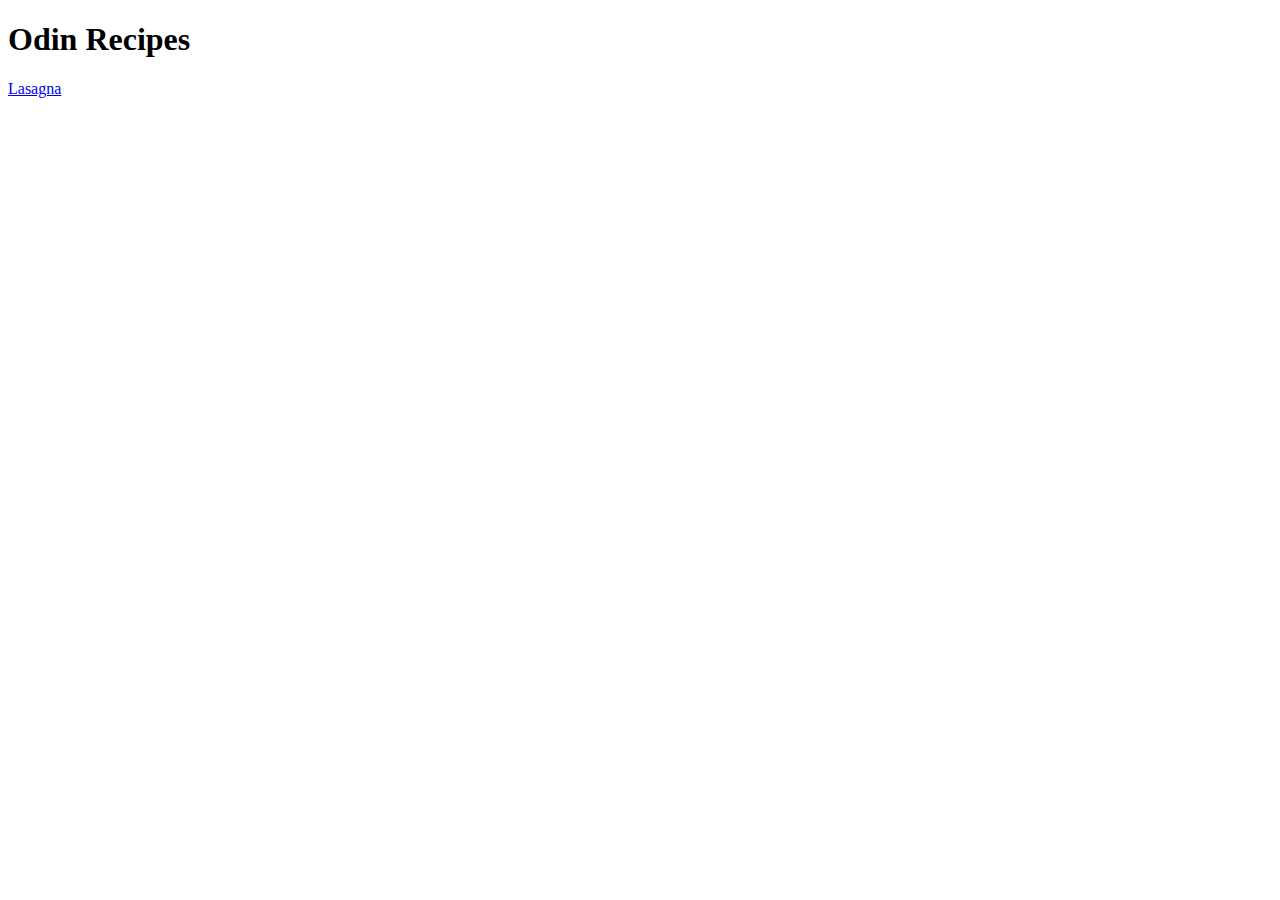
==== index.html @ b56e676e "Added Index page and linked first recipe" ====
<!DOCTYPE html>
<html lang="en">
<head>
      <meta charset="UTF-8">
      <meta http-equiv="X-UA-Compatible" content="IE=edge">
      <meta name="viewport" content="width=device-width, initial-scale=1.0">
      <title>Document</title>
</head>
<body>
      <h1>Odin Recipes</h1>
      <a href="lasagna.html">Lasagna</a>
</body>
</html>
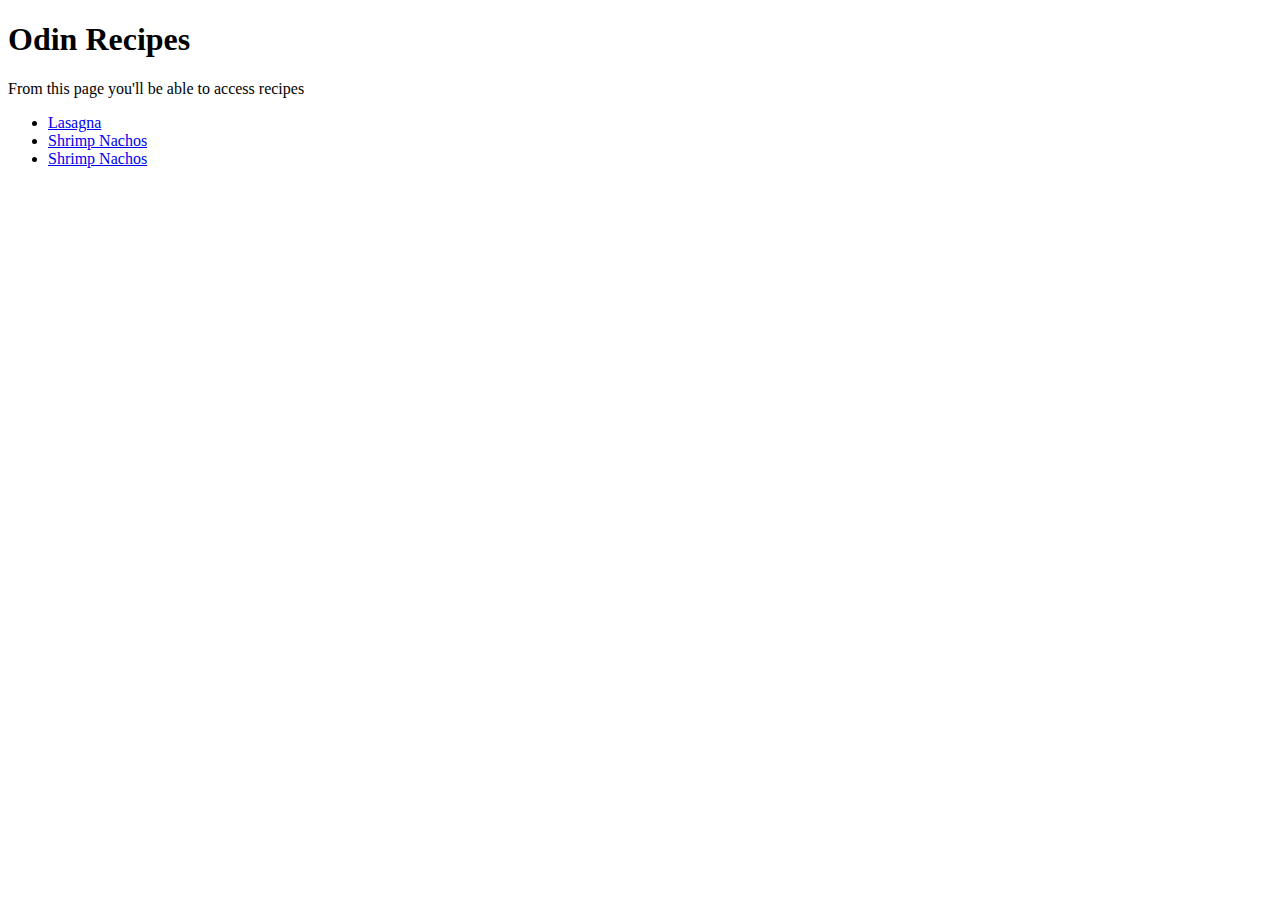
==== commit af8b39e9: "Added all the recipes and completed Index page" ====
--- a/index.html
+++ b/index.html
@@ -8,6 +8,11 @@
 </head>
 <body>
       <h1>Odin Recipes</h1>
-      <a href="lasagna.html">Lasagna</a>
+      <p>From this page you'll be able to access recipes</p>
+      <ul>
+            <li><a href="./recipes/lasagna.html">Lasagna</a></li>
+            <li><a href="./recipes/shrimp_nachos">Shrimp Nachos</a></li>
+            <li><a href="./recipes/crepes">Shrimp Nachos</a></li>
+      </ul>
 </body>
 </html>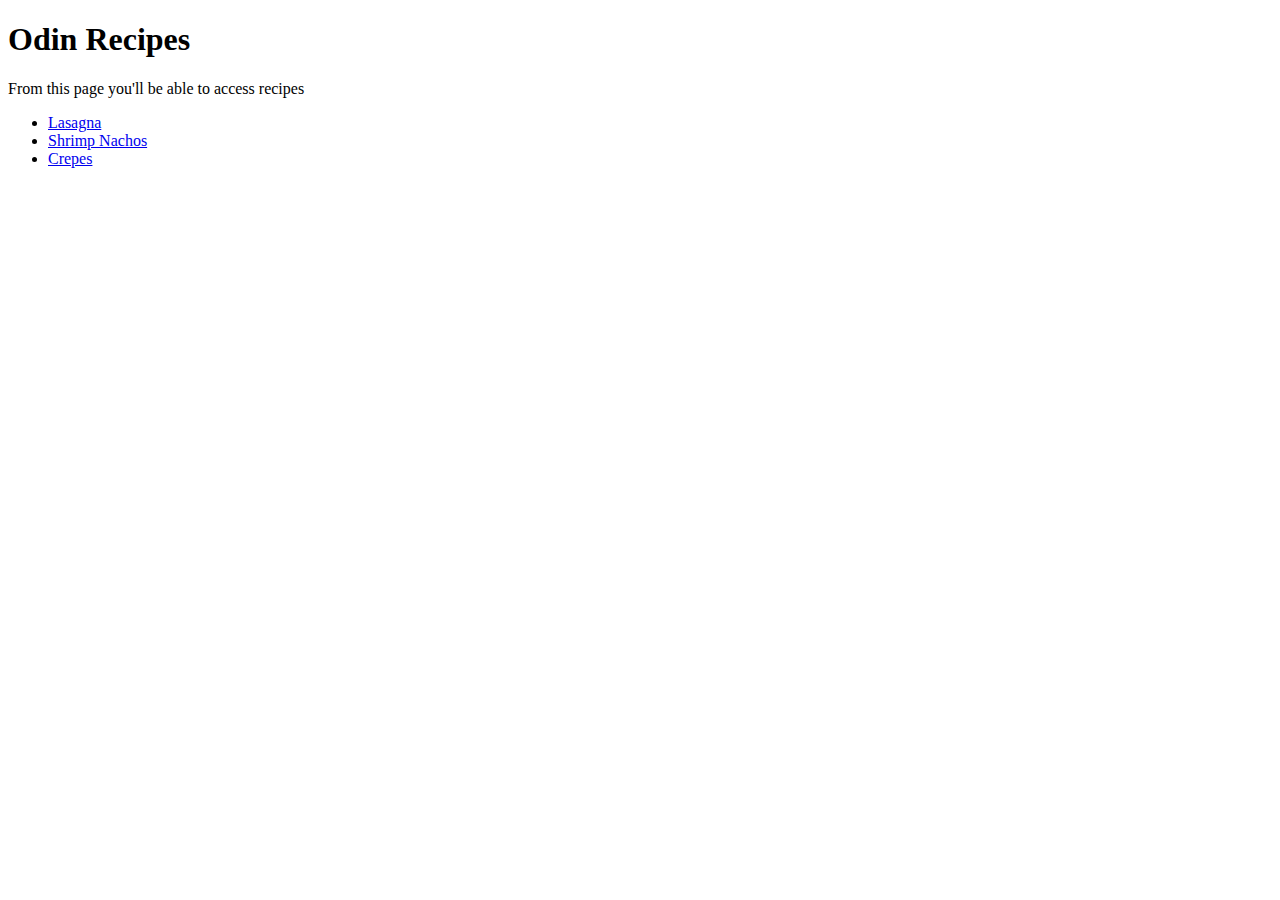
==== commit d66fe626: "Forgot to add extensions to recipe pages" ====
--- a/index.html
+++ b/index.html
@@ -11,8 +11,8 @@
       <p>From this page you'll be able to access recipes</p>
       <ul>
             <li><a href="./recipes/lasagna.html">Lasagna</a></li>
-            <li><a href="./recipes/shrimp_nachos">Shrimp Nachos</a></li>
-            <li><a href="./recipes/crepes">Shrimp Nachos</a></li>
+            <li><a href="./recipes/shrimp_nachos.html">Shrimp Nachos</a></li>
+            <li><a href="./recipes/crepes.html">Crepes</a></li>
       </ul>
 </body>
 </html>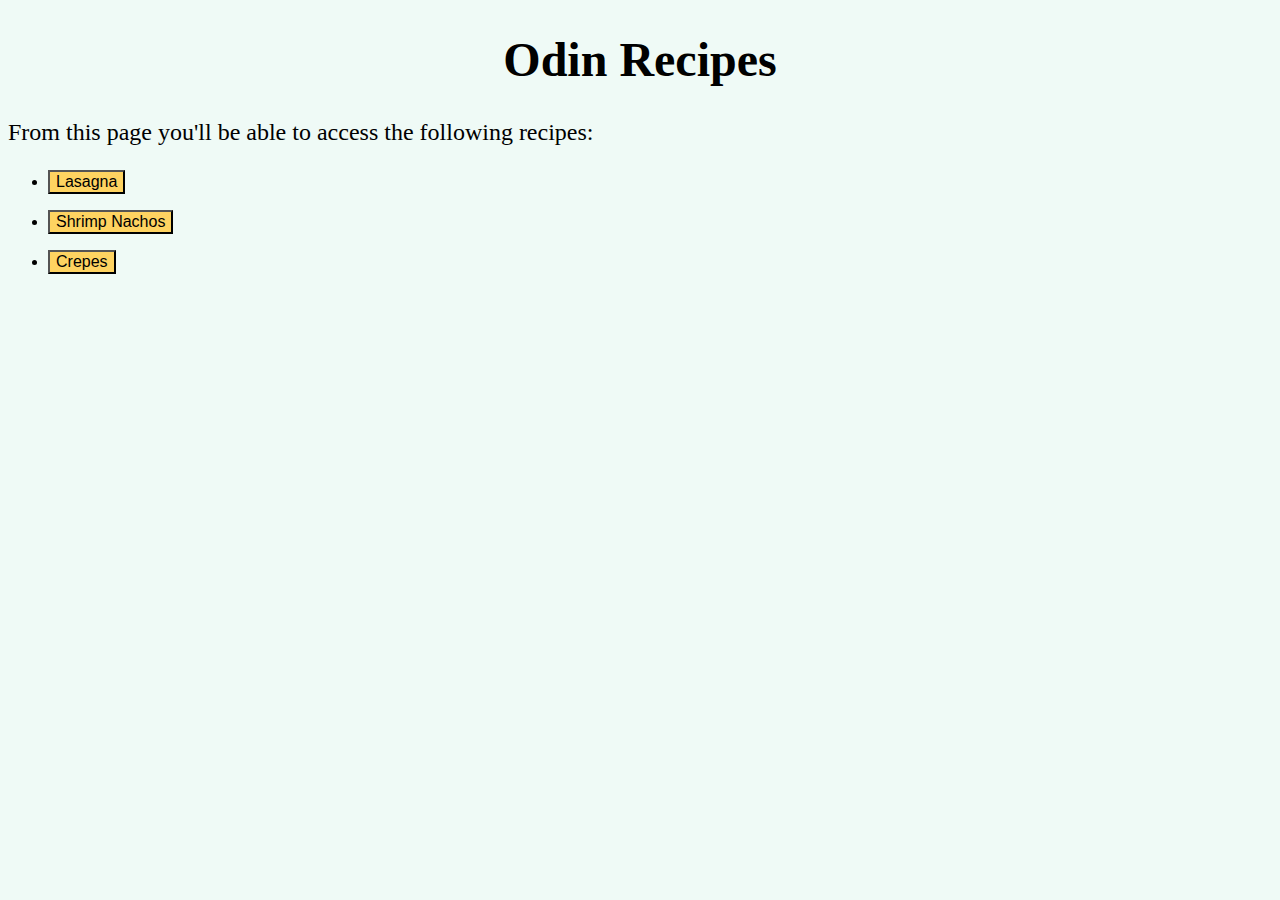
==== commit 10d09149: "Added css file" ====
--- a/index.html
+++ b/index.html
@@ -5,14 +5,15 @@
       <meta http-equiv="X-UA-Compatible" content="IE=edge">
       <meta name="viewport" content="width=device-width, initial-scale=1.0">
       <title>Document</title>
+      <link rel="stylesheet" href="styles.css">
 </head>
 <body>
-      <h1>Odin Recipes</h1>
-      <p>From this page you'll be able to access recipes</p>
+      <h1 id="heading">Odin Recipes</h1>
+      <p class="intro">From this page you'll be able to access the following recipes:</p>
       <ul>
-            <li><a href="./recipes/lasagna.html">Lasagna</a></li>
-            <li><a href="./recipes/shrimp_nachos.html">Shrimp Nachos</a></li>
-            <li><a href="./recipes/crepes.html">Crepes</a></li>
+            <li><button class="recipes"><a href ="./recipes/lasagna.html" class="recipes">Lasagna</a></button></li>
+            <li><button class="recipes"><a href="./recipes/shrimp_nachos.html" class="recipes">Shrimp Nachos</a></button></li>
+            <li><button class="recipes"><a href="./recipes/crepes.html" class="recipes">Crepes</a></button></li>
       </ul>
 </body>
 </html>--- a/styles.css
+++ b/styles.css
@@ -0,0 +1,40 @@
+body{
+      background-color: #effaf6;
+}
+
+#heading{
+      font-size: 48px;
+      text-align: center;
+}
+
+.intro{
+      font-size: 24px;
+}
+
+.recipes{
+      font-size: 16px;
+      background-color: #fed361;
+      text-decoration: none;
+      color: black;
+}
+
+.image{
+      text-align: center;
+      width:600px;
+      height:600px;
+}
+#desc,
+#ingredients,
+#steps{
+      padding-top: 0.5em;
+      padding-bottom: 0.5em;
+      
+}
+
+li:not(:first-of-type) {
+      padding-top: 0.5em;
+  }
+
+  li:not(:last-of-type) {
+      padding-bottom: 0.5em;
+  }